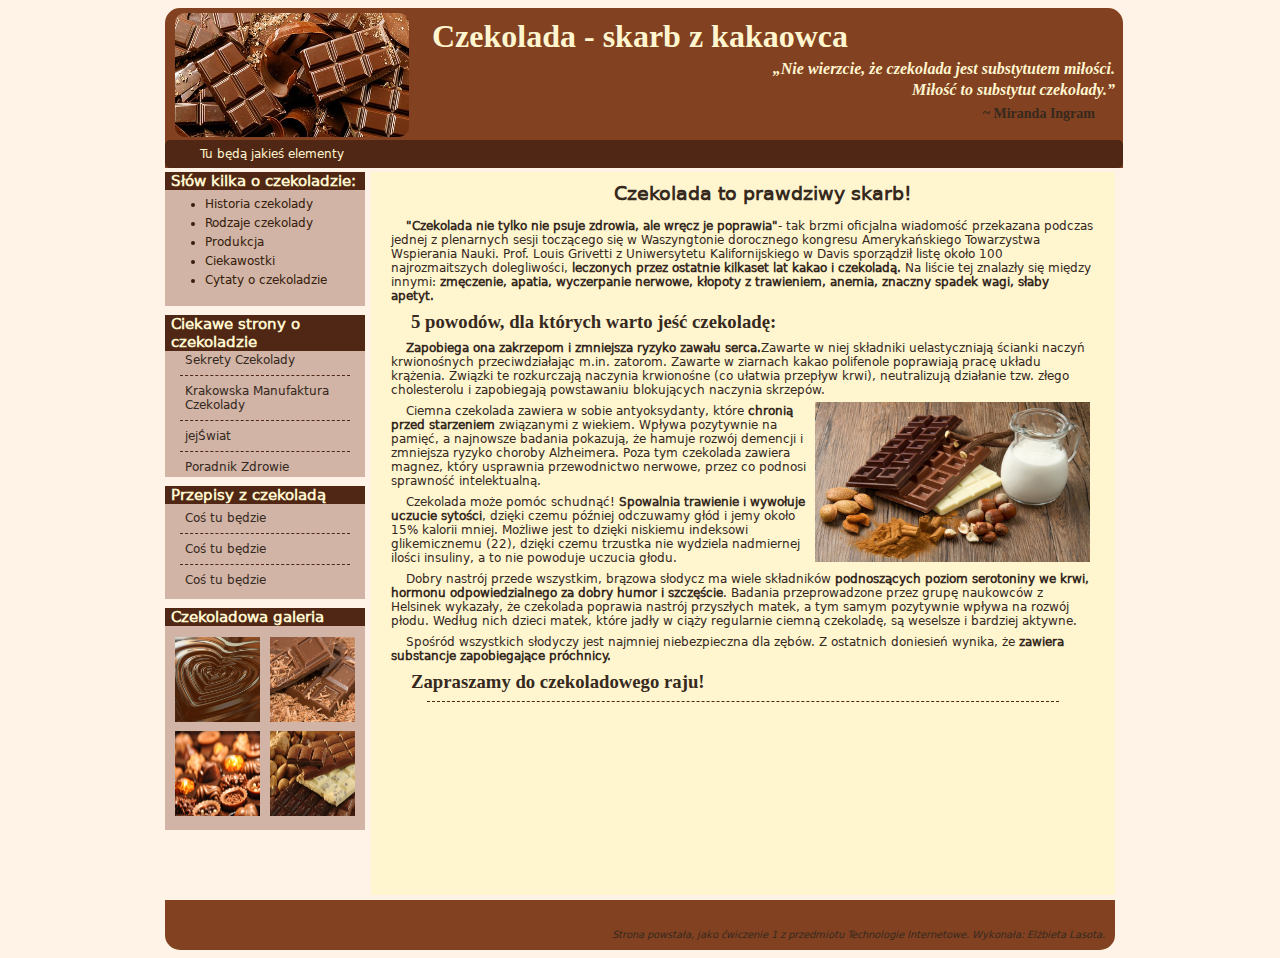
==== index.html @ 8e68078c "Kopia strony" ====
<!DOCTYPE html PUBLIC "-//W3C//DTD HTML 4.01 Transitional//EN" "http://www.w3.org/TR/html4/loose.dtd">
<html xmlns="http://www.w3.org/1999/xhtml">
	<head>
		<meta content="text/html; charset=utf-8" http-equiv="Content-Type">
		<link href="stylesheet.css" rel="stylesheet" type="text/css">
		<title>Moja strona internetowa</title>
	</head>
	<body>
		<div id="cialo">
		<div id="logo">
			<div id="obraz">
				<a href="http://pl.wikipedia.org/wiki/Czekolada">
					<img id="obraz_logo" src="obrazy/Czekolada2.jpg"/>
				</a>
			</div>
			<div id="pasek"><p id="czcionka1">Tu będą jakieś elementy</p></div>
			<h1>Czekolada - skarb z kakaowca</h1>
			<h4>„Nie wierzcie, że czekolada jest substytutem miłości.</h4> 
				<h4>Miłość to substytut czekolady.”</h4><p id="podpis">~ Miranda Ingram</p>
		</div>
		
		<div id="menu">
			<div class="czeko">
				<div class="naglowki">Słów kilka o czekoladzie:</div>
				<ul>
					<a href="Historia.html"><li>Historia czekolady</li></a>
					<a href="Rodzaje.html"><li>Rodzaje czekolady</li></a>
					<a href="Produkcja.html"><li>Produkcja</li></a>
					<a href="Ciekawostki.html"><li>Ciekawostki</li></a>
					<a href="Cytaty.html"><li>Cytaty o czekoladzie</li></a>
				</ul>
			</div>
			<div class="czeko">
				<div class="naglowki">Ciekawe strony o czekoladzie</div>
				<a href="http://www.sekretyczekolady.pl/">Sekrety Czekolady</a>
				<hr/>
				<p id="wciecie"><a href="http://chocolate.krakow.pl/pl/">Krakowska Manufaktura Czekolady</a></p>
				<hr/>
				<a href="http://jejswiat.pl/2646,wlasciwosci-gorzkiej-czekolady">jejŚwiat</a>
				<hr/>
				<a href="http://www.poradnikzdrowie.pl/uroda/cialo-higiena/wlasciwosci-czekolady-zastosowanie-czekolady-w-kosmetyc_34700.html">Poradnik Zdrowie</a>
			</div>
			<div class="czeko">
				<div class="naglowki">Przepisy z czekoladą</div>
				<p class="bok">Coś tu będzie</p>
				<hr/>
				<p class="bok">Coś tu będzie</p>
				<hr/>
				<p class="bok">Coś tu będzie</p>
			</div>
			<div class="czeko">
				<div class="naglowki">Czekoladowa galeria</div>
				<div id="gal">
				<img src="obrazy/czekolada.jpg"/>
				<img src="obrazy/czekolada_popup.jpg"/>
				<img src="obrazy/czekoladki.jpg"/>
				<img src="obrazy/czekolada3.jpg"/>
				</div>
			</div>
		</div>
		<div id="tresc"><h3>Czekolada to prawdziwy skarb!</h3>
			<p><span>"Czekolada nie tylko nie psuje zdrowia, ale wręcz je poprawia"</span>- tak brzmi oficjalna wiadomość przekazana podczas jednej z plenarnych sesji toczącego się w Waszyngtonie dorocznego kongresu Amerykańskiego Towarzystwa Wspierania Nauki. 
				Prof. Louis Grivetti z Uniwersytetu Kalifornijskiego w Davis sporządził listę około 100 najrozmaitszych dolegliwości, <span>leczonych przez ostatnie kilkaset lat kakao i czekoladą.</span> 
				Na liście tej znalazły się między innymi: <span>zmęczenie, apatia, wyczerpanie nerwowe, kłopoty z trawieniem, anemia, znaczny spadek wagi, słaby apetyt. </span></p>
			<h3>5 powodów, dla których warto jeść czekoladę:</h3>	
			<p><span>Zapobiega ona zakrzepom i zmniejsza ryzyko zawału serca.</span>Zawarte w niej składniki uelastyczniają ścianki naczyń krwionośnych przeciwdziałając m.in. zatorom. Zawarte w ziarnach kakao polifenole poprawiają pracę układu krążenia. Związki te rozkurczają naczynia krwionośne (co ułatwia przepływ krwi), neutralizują działanie tzw. złego cholesterolu i zapobiegają powstawaniu blokujących naczynia skrzepów.<img src="obrazy/czekolada4.jpg" alt="Różne oblicza czekolady"/></p>
			<p>Ciemna czekolada zawiera w sobie antyoksydanty, które<span> chronią przed starzeniem</span> związanymi z wiekiem. Wpływa pozytywnie na pamięć, a najnowsze badania pokazują, że hamuje rozwój demencji i zmniejsza ryzyko choroby Alzheimera. Poza tym czekolada zawiera magnez, który usprawnia przewodnictwo nerwowe, przez co podnosi sprawność intelektualną.</p>
			<p>Czekolada może pomóc schudnąć! <span>Spowalnia trawienie i wywołuje uczucie sytości</span>, dzięki czemu później odczuwamy głód i jemy około 15% kalorii mniej. Możliwe jest to dzięki niskiemu indeksowi glikemicznemu (22), dzięki czemu trzustka nie wydziela nadmiernej ilości insuliny, a to nie powoduje uczucia głodu. </p>
			<p>Dobry nastrój przede wszystkim, brązowa słodycz ma wiele składników <span>podnoszących poziom serotoniny we krwi, hormonu odpowiedzialnego za dobry humor i szczęście</span>. Badania przeprowadzone przez grupę naukowców z Helsinek wykazały, że czekolada poprawia nastrój przyszłych matek, a tym samym pozytywnie wpływa na rozwój płodu. Według nich dzieci matek, które jadły w ciąży regularnie ciemną czekoladę, są weselsze i bardziej aktywne.</p>	
			<p>Spośród wszystkich słodyczy jest najmniej niebezpieczna dla zębów. Z ostatnich doniesień wynika, że <span>zawiera substancje zapobiegające próchnicy.</span> </p>	
			<h3>Zapraszamy do czekoladowego raju!</h3>
			<hr/>
		</div>
		<div id="stopka"><div id="stopa">Strona powstała, jako ćwiczenie 1 z przedmiotu Technologie Internetowe. Wykonała: Elżbieta Lasota.</div></</div>
		</div>
	</body>
</html>
---- stylesheet.css ----
*{
	font-family: 'DejaVu Sans', 'Calibri';
	color:#36291E;
	}
body {
	background-color: #FFF3E7;
	text-align:center; 
	}
@font-face{ 
	font-family: 'champagne';
	src:local('Champagne & Limousines'),
	url('http://www.mediafont.com/storage/contents/12491/Champagne & Limousines.ttf') format('truetype');
		}
@font-face{ 
	font-family: 'DejaVu Sans';
	src:local('DejaVu Sans'),
	url(/DejaVuSans.ttf) format('truetype');
		}
@font-face{ 
	font-family: 'Zephyr';
	src:local('Zephyr'),
	url(/TWILIGHT.ttf) format('truetype');
		}
#cialo{
	width: 950px;
	text-align: left;
 	margin: 0 auto 0 auto; 
	}
#logo {
	position:relative;
	background-color:#824121; 
    height: 140px;
    width: 950px;
    border-top-left-radius: 15px;
	border-top-right-radius: 15px;
	padding-top: 5px;
	padding-right:8px;
	padding-bottom: 15px;
	}
#pasek{
	position: absolute;
	bottom:0px;
	border-radius: 5px;
	height:20px;
	width:100%;
	padding-bottom:8px;
	background-color:#4F2714;
	}
#czcionka1{
	color: #FFF6D0;
	}
#menu{
	float: left;
	margin-top:4px;
	margin-right:3px;
	width: 200px;
	height: 100%;
	}
#tresc{
	position: relative;
	background-color:#FFF6D0;
	float: left;
	margin-top:4px;
	margin-bottom:5px;
	margin-left:3px;
	padding-top:3px;
	width:744px;
	min-height: 720px;
	}
#stopka{
	position: relative;
	background-color:#824121;
	width: 950px;
	height: 50px;
	clear: both;
	border-bottom-left-radius: 15px;
	border-bottom-right-radius: 15px;
	
	}
#stopa{
	position: absolute;
	bottom: 10px;
	right: 10px;
	font-style: italic;
	font-size: 10px;
	text-align: right;
	}
h1{
	font-family: 'champagne', 'Gabriola';
	text-align: center;
	color: #FFF6D0;
	margin-top:5px;
	margin-bottom:5px;
	}
h3:first-child{
	font-family:'DejaVu Sans';
	text-align: center;
	margin-bottom:15px;
	}
h3{
	font-family: 'champagne', 'Gabriola';
	margin:8px 0px;
	margin-left:40px;
	}
h4{
	font-family: 'champagne', 'Calibri';
	text-align: right;
	color: #FFF6D0;
	margin-top:3px;
	margin-bottom:2px;
	font-style: italic;
	}
p{
	font-size: 12px;
	margin:7px 20px;
	text-indent:15px;
	}
#podpis{
	text-align: right;
	font-size: 14px;
	font-weight: bold;
	font-family: 'Zephyr';
	}

ul{
	margin-top: 7px;
	}
li{
	font-size: 12px;
	color:#36200B;
	margin-top:5px;
	margin-bottom:1px;
	}	
.czeko{
	background-color:#D1B4A6;
	padding-bottom: 3px;
	margin-bottom:9px;
	min-height: 110px;
	}
#obraz_logo{
	position: absolute;
	left:10px;
	width: 234px;
	height: 124px;
	border-radius:10px;
	}
.naglowki{
	font-weight: bold;
	color:#FFF6D0;
	text-align: left;
	margin-bottom: 2px;
	font-size:15px; 
	background-color:#4F2714;
	padding-left:6px;
	}
span{
	font-weight: bold;
	font-size:12.3px;	
	}
.bok{
	text-indent:0px;
	}
	
img{
	height:85px;
	width: 85px;
	margin-right:5px;
	margin-bottom:5px;
	}
p>img{
	float:right;
	margin:5px;
	height:160px;
	width: 275px;
	}
#gal{padding-left:10px;
	padding-top:9px;
	padding-bottom:2px;
	}	
hr{
	width:85%;
	color:#4F2714;
	align:center;
	border:0;
	border-top:1px dashed;
	}	
a:link{
	text-decoration:none;
	color:#36291E;
	margin-left:20px;
	mragin-right:8px;
	margin-top:0px;
	font-size:12px;
	}
#wciecie{
	text-indent:-20px;
	}

a:visited{
	color:#36291E
	}
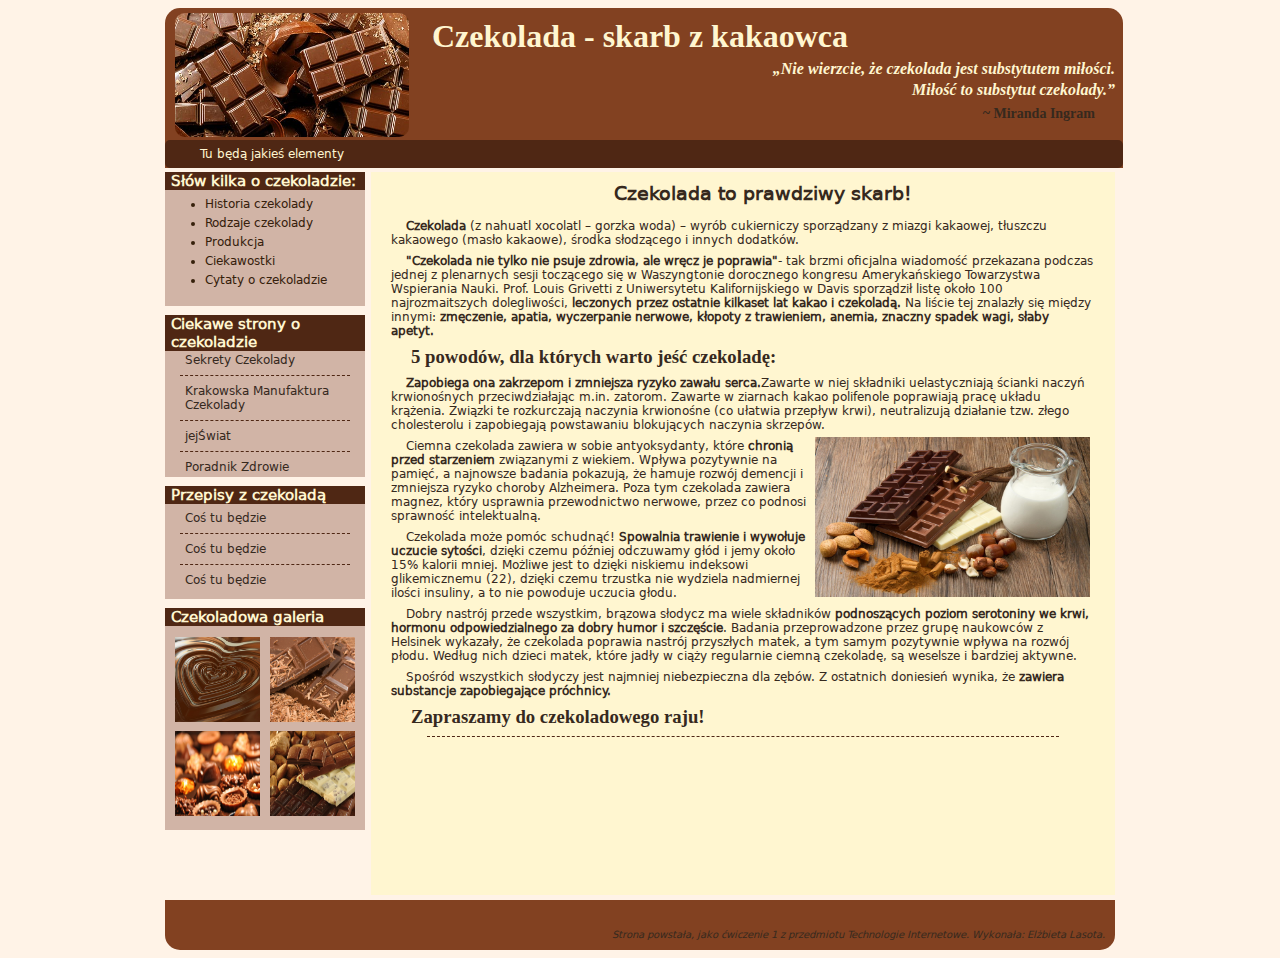
==== commit 697fc1a9: "Pierwsze kroki" ====
--- a/index.html
+++ b/index.html
@@ -69,9 +69,12 @@
 			<p>Dobry nastrój przede wszystkim, brązowa słodycz ma wiele składników <span>podnoszących poziom serotoniny we krwi, hormonu odpowiedzialnego za dobry humor i szczęście</span>. Badania przeprowadzone przez grupę naukowców z Helsinek wykazały, że czekolada poprawia nastrój przyszłych matek, a tym samym pozytywnie wpływa na rozwój płodu. Według nich dzieci matek, które jadły w ciąży regularnie ciemną czekoladę, są weselsze i bardziej aktywne.</p>	
 			<p>Spośród wszystkich słodyczy jest najmniej niebezpieczna dla zębów. Z ostatnich doniesień wynika, że <span>zawiera substancje zapobiegające próchnicy.</span> </p>	
 			<h3>Zapraszamy do czekoladowego raju!</h3>
-			<hr/>
+			<hr id="kreska"/>
 		</div>
 		<div id="stopka"><div id="stopa">Strona powstała, jako ćwiczenie 1 z przedmiotu Technologie Internetowe. Wykonała: Elżbieta Lasota.</div></</div>
 		</div>
+		
+	<script src="jquery-1.11.1.js"></script>
+    <script src="skrypt.js"></script>
 	</body>
 </html>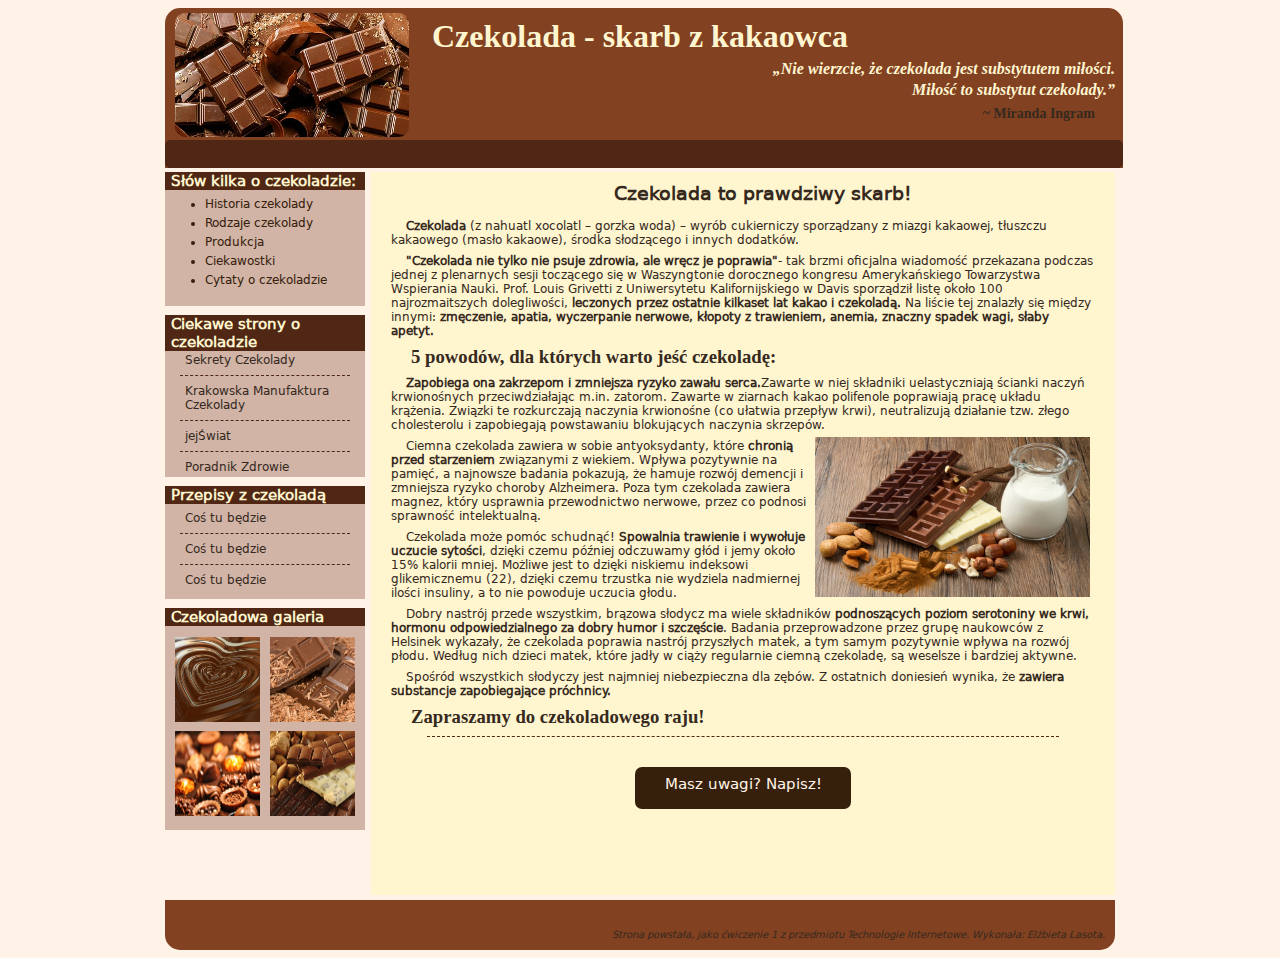
==== commit 71fe0f51: "Część formularza" ====
--- a/index.html
+++ b/index.html
@@ -70,6 +70,17 @@
 			<p>Spośród wszystkich słodyczy jest najmniej niebezpieczna dla zębów. Z ostatnich doniesień wynika, że <span>zawiera substancje zapobiegające próchnicy.</span> </p>	
 			<h3>Zapraszamy do czekoladowego raju!</h3>
 			<hr id="kreska"/>
+			<div id="przycisk">Masz uwagi? Napisz!</div>
+			<div id="wiadomosc">
+				<form>
+				<p class="formu">Imię<input type="text" name="Imie" id="imie"></p>
+				<p class="formu">Nazwisko<input type="text" name="Nazwisko" id="nazwisko"></p>
+				<p class="formu">E-mail<input type="email" name="Mail" id="mail"></p>
+				<p class="formu">Wiadomość<textarea id="wiadomo"></textarea></p><br><br><br>
+				<input type="button" name="Wyslij" value="Wyślij" id="slij">
+				<input type="reset" name="reset" value="Wyczyść wszystko" id="czysc">
+				</form>
+				</div>
 		</div>
 		<div id="stopka"><div id="stopa">Strona powstała, jako ćwiczenie 1 z przedmiotu Technologie Internetowe. Wykonała: Elżbieta Lasota.</div></</div>
 		</div>
--- a/stylesheet.css
+++ b/stylesheet.css
@@ -188,7 +188,7 @@
 	text-decoration:none;
 	color:#36291E;
 	margin-left:20px;
-	mragin-right:8px;
+	margin-right:8px;
 	margin-top:0px;
 	font-size:12px;
 	}
@@ -199,3 +199,63 @@
 a:visited{
 	color:#36291E
 	}
+#przycisk{
+	margin:0 auto;
+	margin-top: 30px;
+	height:26px;
+	width:200px;
+	text-align: center;
+	font-size:15px;
+	background-color:#36200B;
+	padding: 8px;
+	color:#FFF3E7;
+	border-radius: 7px;
+	}
+
+#wiadomosc{
+	height:222px;
+	width:400px;
+	background-color:#D1B4A6;
+	margin:0 auto;
+	margin-top: 20px;
+	margin-bottom: 20px;
+	padding:8px;
+	padding-top:12px;
+	border-radius: 19px;
+	position: relative
+	}
+input{
+	float: right;
+	margin-right:60px;
+	font-size:12px;
+	width: 155px;
+	}
+.formu{
+	margin-bottom:14px;
+	font-weight: bold;
+}
+
+.podswietlenie{
+	
+}
+textarea{
+	width: 155px;
+	height:70px;
+	float: right;
+	margin-right:60px;
+	font-size:12px;
+	}
+#slij{
+	width: 70px;
+	float: right;
+	margin-right:80px;
+}
+#czysc{
+	margin-left:40px;
+	float: left;
+	font-size:10px;
+	width: 100px;
+}
+.error{
+	background-color: #FF1906;
+}
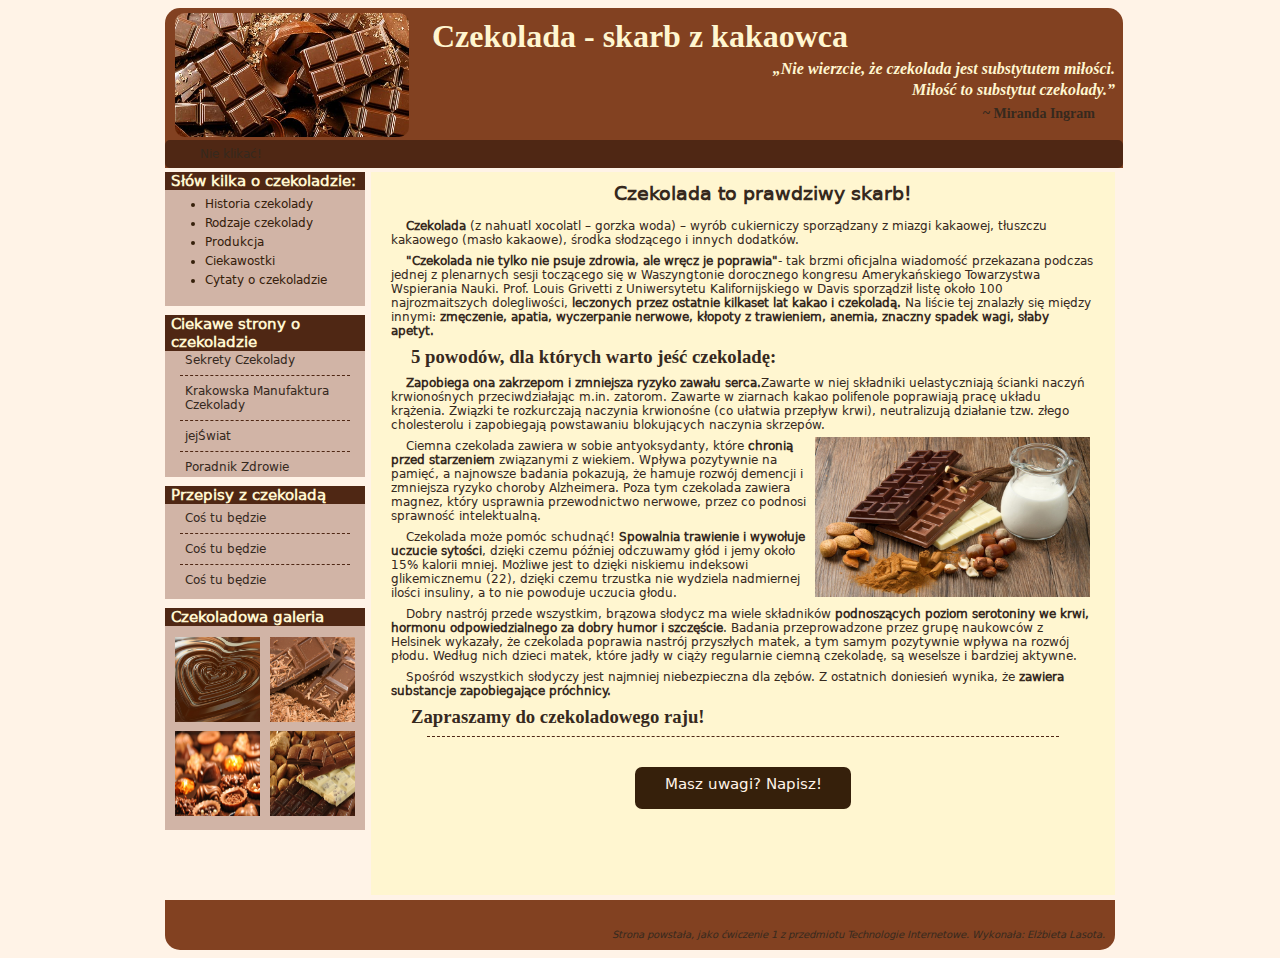
==== commit ce7e847a: "Linki do podstron" ====
--- a/index.html
+++ b/index.html
@@ -9,7 +9,7 @@
 		<div id="cialo">
 		<div id="logo">
 			<div id="obraz">
-				<a href="http://pl.wikipedia.org/wiki/Czekolada">
+				<a href="index.html">
 					<img id="obraz_logo" src="obrazy/Czekolada2.jpg"/>
 				</a>
 			</div>
@@ -82,7 +82,8 @@
 				</form>
 				</div>
 		</div>
-		<div id="stopka"><div id="stopa">Strona powstała, jako ćwiczenie 1 z przedmiotu Technologie Internetowe. Wykonała: Elżbieta Lasota.</div></</div>
+		
+		<div id="stopka"><div id="stopa">Strona powstała, jako ćwiczenie 1 z przedmiotu Technologie Internetowe. Wykonała: Elżbieta Lasota.</div></div>
 		</div>
 		
 	<script src="jquery-1.11.1.js"></script>
--- a/stylesheet.css
+++ b/stylesheet.css
@@ -186,7 +186,6 @@
 	}	
 a:link{
 	text-decoration:none;
-	color:#36291E;
 	margin-left:20px;
 	margin-right:8px;
 	margin-top:0px;
@@ -235,8 +234,8 @@
 	font-weight: bold;
 }
 
-.podswietlenie{
-	
+.jasny{
+	color:#FFF6D0;
 }
 textarea{
 	width: 155px;
@@ -257,5 +256,7 @@
 	width: 100px;
 }
 .error{
-	background-color: #FF1906;
-}
+	border:solid;
+	border-color:#FF2930;
+	background-color: #FFA4A0;
+}
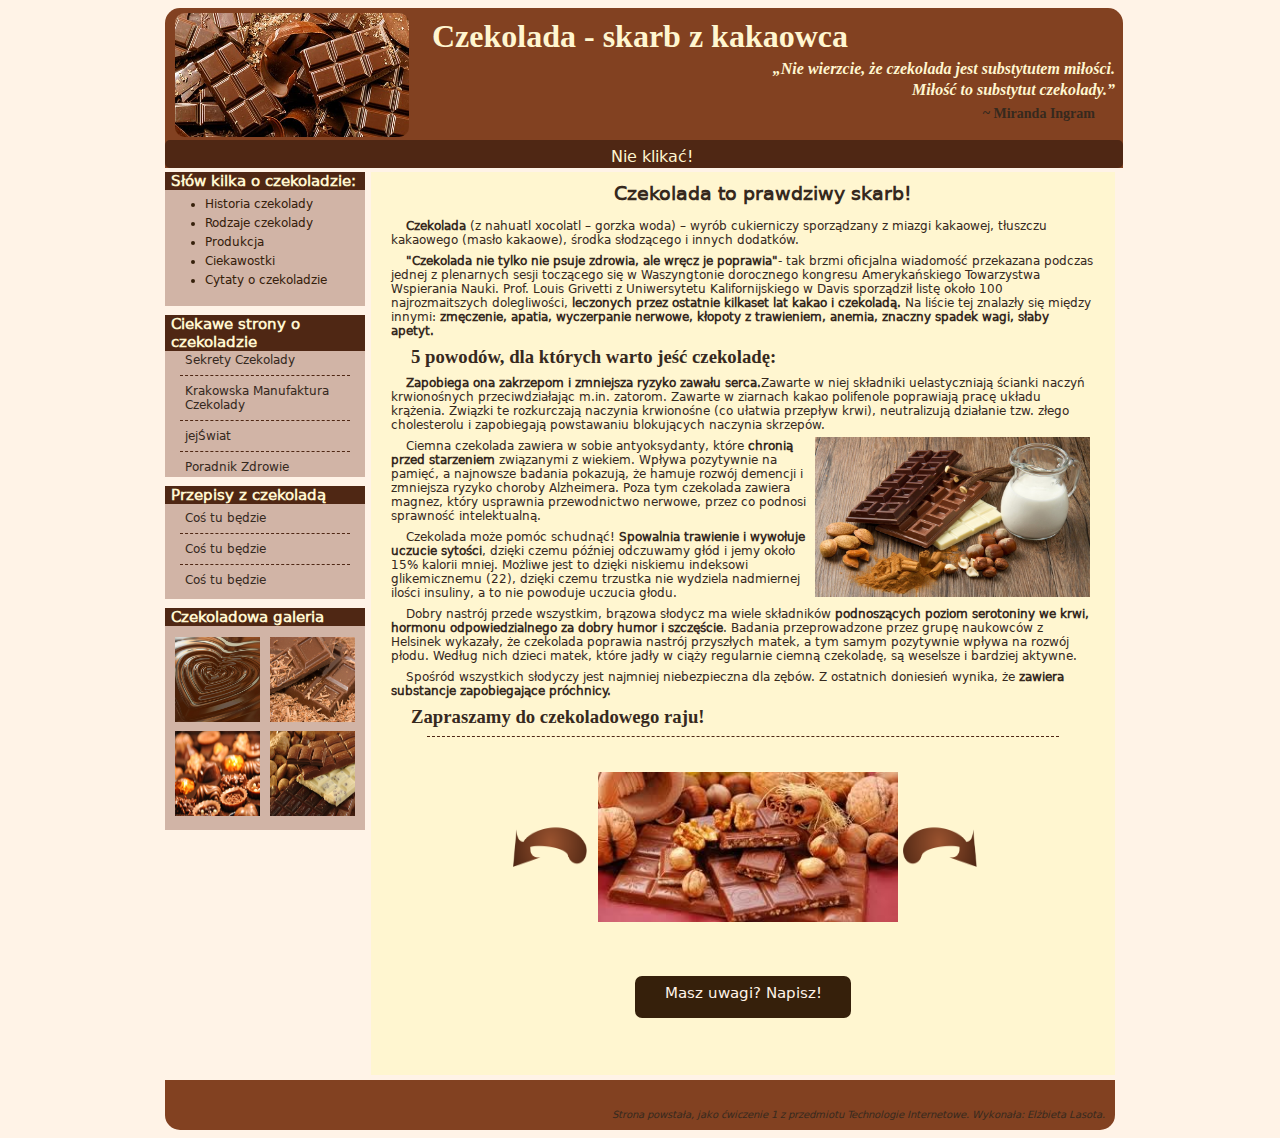
==== commit 5dcd6de7: "Galeria" ====
--- a/index.html
+++ b/index.html
@@ -70,6 +70,9 @@
 			<p>Spośród wszystkich słodyczy jest najmniej niebezpieczna dla zębów. Z ostatnich doniesień wynika, że <span>zawiera substancje zapobiegające próchnicy.</span> </p>	
 			<h3>Zapraszamy do czekoladowego raju!</h3>
 			<hr id="kreska"/>
+			<pre>
+				<div id="pudelko"><img id="tyl" alt="" src="obrazy/lew.png" /><img id="ruchoma_galeria" alt="" src="obrazy/1.jpg" /><img id="przod" alt="" src="obrazy/praw.png" /></div>
+			</pre>
 			<div id="przycisk">Masz uwagi? Napisz!</div>
 			<div id="wiadomosc">
 				<form>
--- a/stylesheet.css
+++ b/stylesheet.css
@@ -65,7 +65,7 @@
 	margin-left:3px;
 	padding-top:3px;
 	width:744px;
-	min-height: 720px;
+	min-height: 900px;
 	}
 #stopka{
 	position: relative;
@@ -200,7 +200,7 @@
 	}
 #przycisk{
 	margin:0 auto;
-	margin-top: 30px;
+	margin-bottom: 30px;
 	height:26px;
 	width:200px;
 	text-align: center;
@@ -216,7 +216,7 @@
 	width:400px;
 	background-color:#D1B4A6;
 	margin:0 auto;
-	margin-top: 20px;
+	margin-top: 10px;
 	margin-bottom: 20px;
 	padding:8px;
 	padding-top:12px;
@@ -260,3 +260,21 @@
 	border-color:#FF2930;
 	background-color: #FFA4A0;
 }
+
+#ruchoma_galeria{ 
+	height:150px; 
+	width:300px; 
+	}
+#pudelko { 
+	height:150px; 
+	width:460px; 
+	margin:0 auto; 
+	}
+#przod{
+	margin-bottom:60px;
+	width:80px;
+}
+#tyl{
+	margin-bottom:60px;
+	width:80px;
+}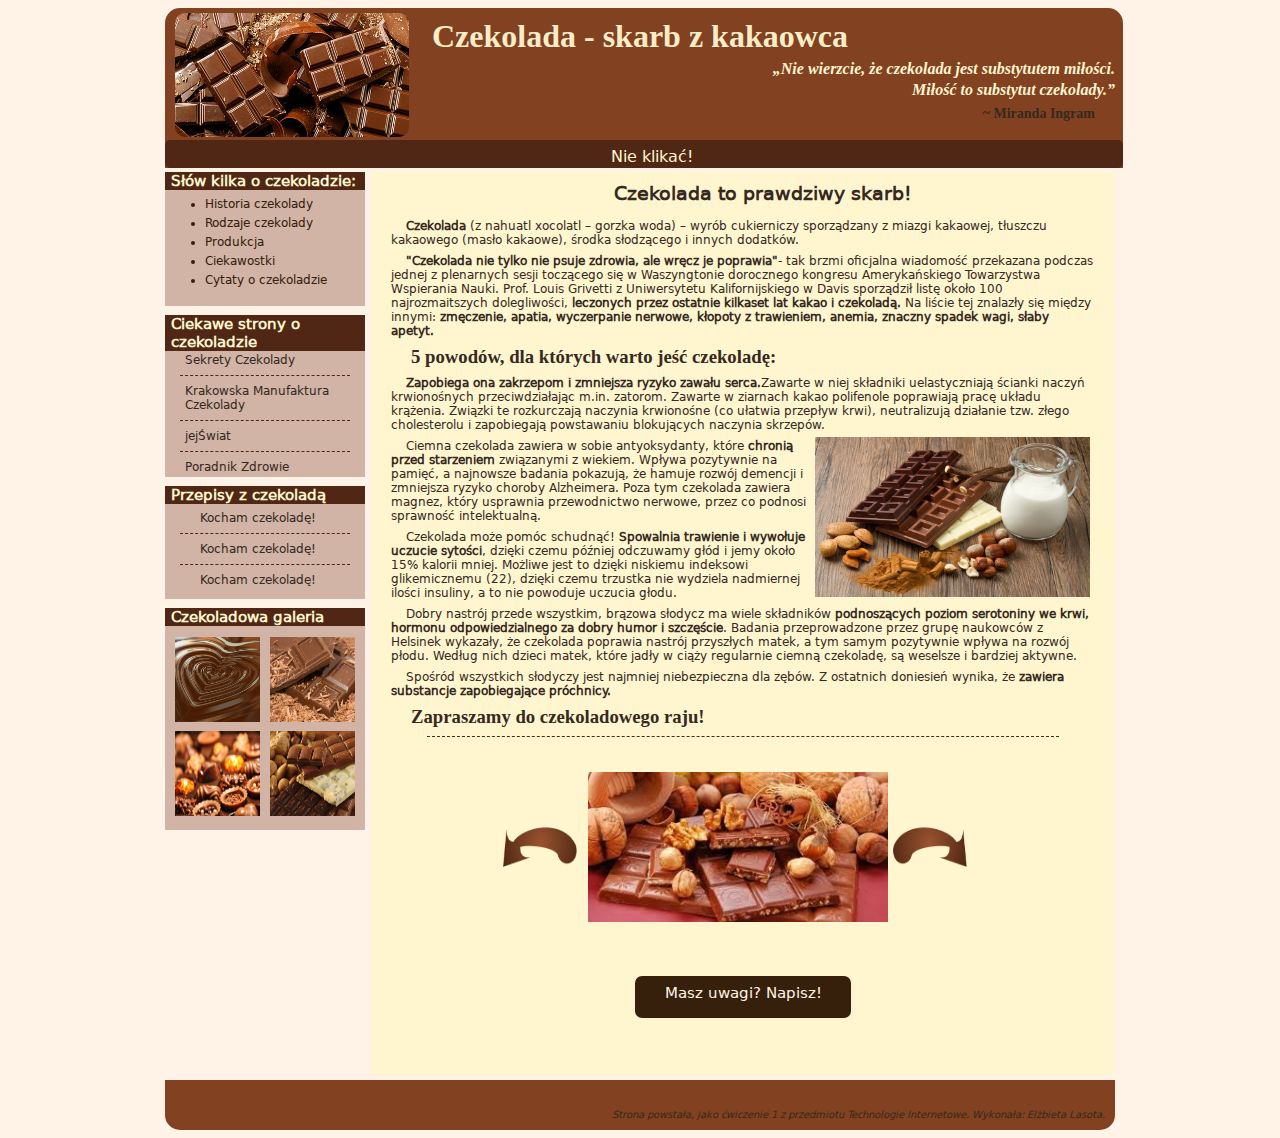
==== commit e2d39190: "Animacja" ====
--- a/index.html
+++ b/index.html
@@ -73,6 +73,7 @@
 			<pre>
 				<div id="pudelko"><img id="tyl" alt="" src="obrazy/lew.png" /><img id="ruchoma_galeria" alt="" src="obrazy/1.jpg" /><img id="przod" alt="" src="obrazy/praw.png" /></div>
 			</pre>
+	
 			<div id="przycisk">Masz uwagi? Napisz!</div>
 			<div id="wiadomosc">
 				<form>
--- a/stylesheet.css
+++ b/stylesheet.css
@@ -195,9 +195,6 @@
 	text-indent:-20px;
 	}
 
-a:visited{
-	color:#36291E
-	}
 #przycisk{
 	margin:0 auto;
 	margin-bottom: 30px;
@@ -209,6 +206,7 @@
 	padding: 8px;
 	color:#FFF3E7;
 	border-radius: 7px;
+	clear:both;
 	}
 
 #wiadomosc{
@@ -238,7 +236,7 @@
 	color:#FFF6D0;
 }
 textarea{
-	width: 155px;
+	width: 152px;
 	height:70px;
 	float: right;
 	margin-right:60px;
@@ -267,7 +265,7 @@
 	}
 #pudelko { 
 	height:150px; 
-	width:460px; 
+	width:480px; 
 	margin:0 auto; 
 	}
 #przod{
